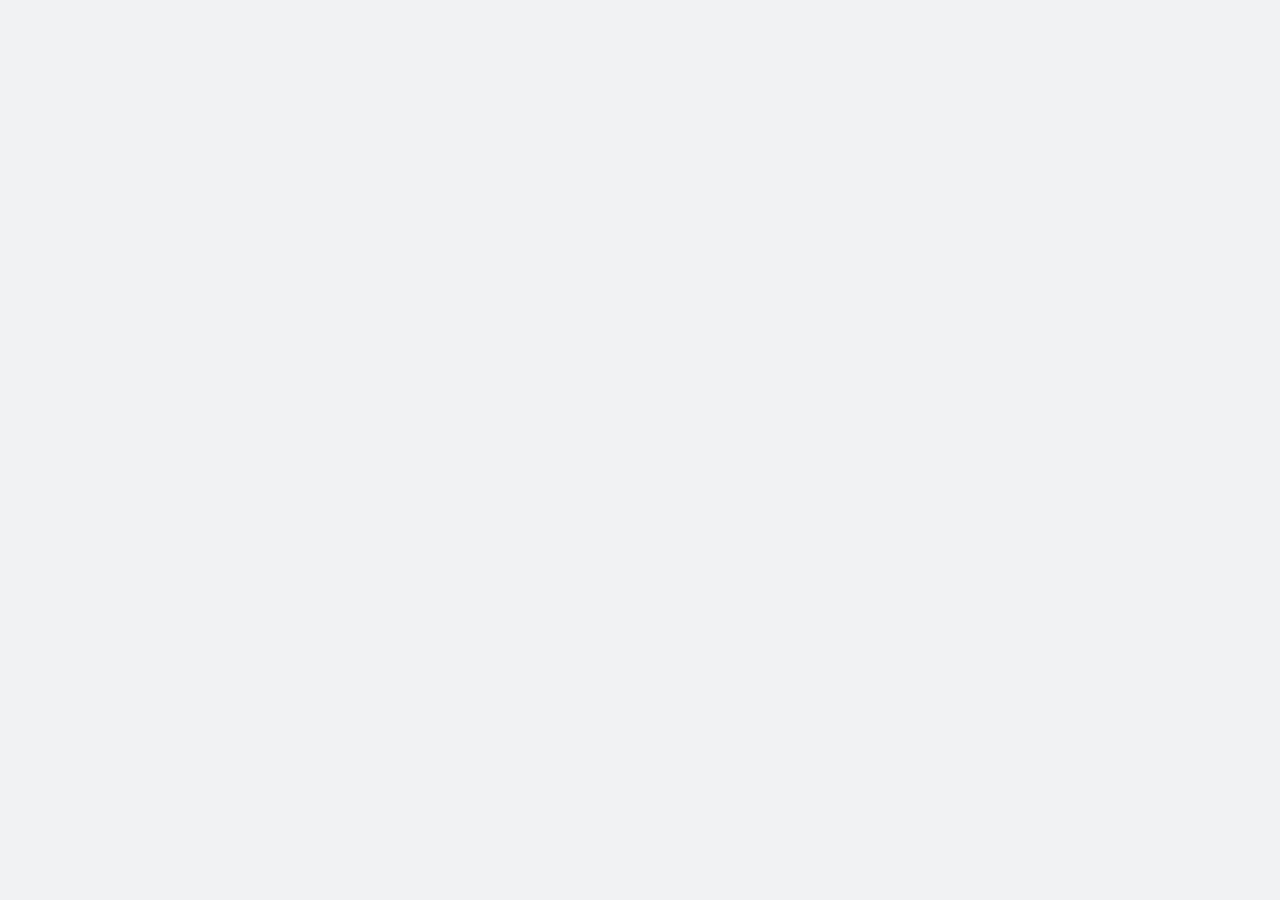
==== src/main/webapp/index.html @ fd12a65a "Initial Push" ====
<!doctype html>
<html>
<head>
    <meta charset="utf-8">
    <meta http-equiv="X-UA-Compatible" content="IE=edge,chrome=1">
    <title>New_VCS_conflicts</title>
    <meta name="description" content="">
    <meta name="viewport" content="width=device-width, initial-scale=1.0, user-scalable=no">
    <script src="wmProperties.js"></script>
    <script src="//d2vfcgp7l1sb91.cloudfront.net/studio-app/9.2.1.4221/wmapp/scripts/wm-libs.min.js"></script>
    <script src="//d2vfcgp7l1sb91.cloudfront.net/studio-app/9.2.1.4221/wmapp/scripts/wm-loader.min.js"></script>
    <script src="app.js"></script>
    <!-- Print CSS -->
    <link rel="stylesheet" href="print.css" type="text/css" media="print" />
    <!--fav icon-->
    <link rel="shortcut icon" href="favicon.png" type="image/x-icon"/>
    <link rel="stylesheet" href="//d2vfcgp7l1sb91.cloudfront.net/studio-app/9.2.1.4221/wmapp/styles/css/wm-style.css">
    <!-- theme --><link rel="stylesheet" href="themes/material/style.css"><!-- /theme -->
    <link rel="stylesheet" href="app.css">
</head>
<body class="wm-app" data-ng-app="Application" id="ng-app" data-ng-controller="AppController">
<!-- load IE9 specific styles and scripts -->
<!--[if lt IE 10]>
<script src="//d2vfcgp7l1sb91.cloudfront.net/studio-app/9.2.1.4221/wmapp/scripts/placeholders.min.js"></script>
<![endif]-->
<div id="wm-app-content"></div>
<div id="wm-common-content"></div>
<wm-spinner name="globalspinner" classname="global-spinner" caption=""></wm-spinner>
<toaster-container toaster-options="{'limit': 1,'time-out': 2000, 'position-class': 'toast-bottom-right'}"></toaster-container>

</body>
</html>
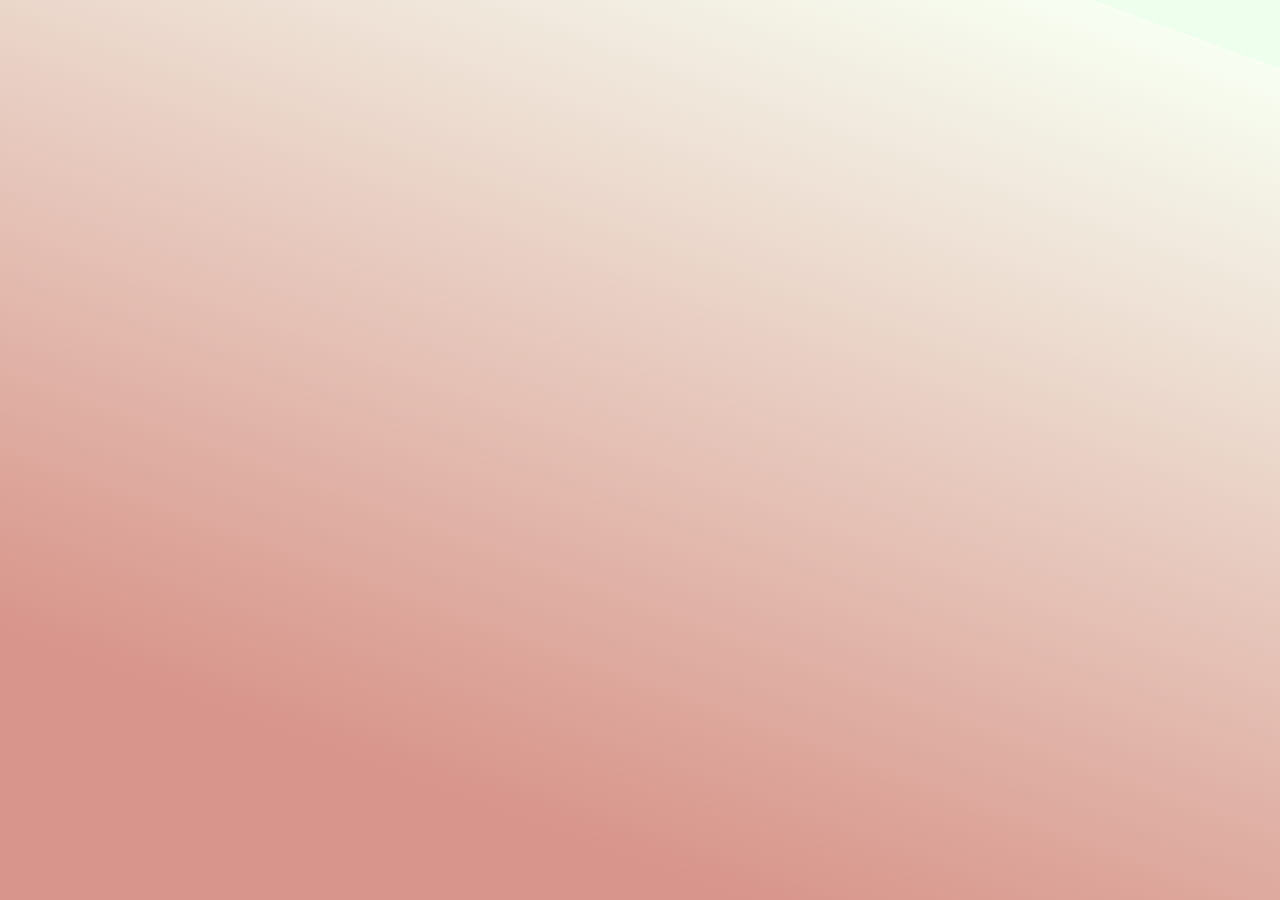
==== commit eefd79e8: "test92222 New files added - [AdventureWorks2014,CountryInfoService,FeedService,FileService,MyJavaSer" ====
--- a/src/main/webapp/index.html
+++ b/src/main/webapp/index.html
@@ -1,32 +1,33 @@
 <!doctype html>
 <html>
-<head>
-    <meta charset="utf-8">
-    <meta http-equiv="X-UA-Compatible" content="IE=edge,chrome=1">
-    <title>New_VCS_conflicts</title>
-    <meta name="description" content="">
-    <meta name="viewport" content="width=device-width, initial-scale=1.0, user-scalable=no">
-    <script src="wmProperties.js"></script>
-    <script src="//d2vfcgp7l1sb91.cloudfront.net/studio-app/9.2.1.4221/wmapp/scripts/wm-libs.min.js"></script>
-    <script src="//d2vfcgp7l1sb91.cloudfront.net/studio-app/9.2.1.4221/wmapp/scripts/wm-loader.min.js"></script>
-    <script src="app.js"></script>
-    <!-- Print CSS -->
-    <link rel="stylesheet" href="print.css" type="text/css" media="print" />
-    <!--fav icon-->
-    <link rel="shortcut icon" href="favicon.png" type="image/x-icon"/>
-    <link rel="stylesheet" href="//d2vfcgp7l1sb91.cloudfront.net/studio-app/9.2.1.4221/wmapp/styles/css/wm-style.css">
-    <!-- theme --><link rel="stylesheet" href="themes/material/style.css"><!-- /theme -->
-    <link rel="stylesheet" href="app.css">
-</head>
-<body class="wm-app" data-ng-app="Application" id="ng-app" data-ng-controller="AppController">
-<!-- load IE9 specific styles and scripts -->
-<!--[if lt IE 10]>
-<script src="//d2vfcgp7l1sb91.cloudfront.net/studio-app/9.2.1.4221/wmapp/scripts/placeholders.min.js"></script>
-<![endif]-->
-<div id="wm-app-content"></div>
-<div id="wm-common-content"></div>
-<wm-spinner name="globalspinner" classname="global-spinner" caption=""></wm-spinner>
-<toaster-container toaster-options="{'limit': 1,'time-out': 2000, 'position-class': 'toast-bottom-right'}"></toaster-container>
-
-</body>
-</html>
+ <head> 
+  <meta charset="utf-8"> 
+  <meta http-equiv="X-UA-Compatible" content="IE=edge,chrome=1"> 
+  <title>New_VCS_conflicts</title> 
+  <meta name="description" content=""> 
+  <meta name="viewport" content="width=device-width, initial-scale=1.0, user-scalable=no"> 
+  <script src="wmProperties.js"></script> 
+  <script src="//d2vfcgp7l1sb91.cloudfront.net/studio-app/9.2.1.4223/wmapp/scripts/wm-libs.min.js"></script> 
+  <script src="//d2vfcgp7l1sb91.cloudfront.net/studio-app/9.2.1.4223/wmapp/scripts/wm-loader.min.js"></script> 
+  <script src="app.js"></script> 
+  <!-- Print CSS --> 
+  <link rel="stylesheet" href="print.css" type="text/css" media="print"> 
+  <!--fav icon--> 
+  <link rel="shortcut icon" href="favicon.ico" type="image/x-icon"> 
+  <link rel="stylesheet" href="//d2vfcgp7l1sb91.cloudfront.net/studio-app/9.2.1.4223/wmapp/styles/css/wm-style.css"> 
+  <!-- theme -->
+  <link rel="stylesheet" href="themes/passion/style.css" theme="wmtheme">
+  <!-- /theme --> 
+  <link rel="stylesheet" href="app.css"> 
+ </head> 
+ <body class="wm-app" data-ng-app="Application" id="ng-app" data-ng-controller="AppController"> 
+  <!-- load IE9 specific styles and scripts --> 
+  <!--[if lt IE 10]>
+<script src="//d2vfcgp7l1sb91.cloudfront.net/studio-app/9.2.1.4223/wmapp/scripts/placeholders.min.js"></script>
+<![endif]--> 
+  <div id="wm-app-content"></div> 
+  <div id="wm-common-content"></div> 
+  <wm-spinner name="globalspinner" classname="global-spinner" caption=""></wm-spinner> 
+  <toaster-container toaster-options="{'limit': 1,'time-out': 2000, 'position-class': 'toast-bottom-right'}"></toaster-container>  
+ </body>
+</html>
--- a/src/main/webapp/print.css
+++ b/src/main/webapp/print.css
@@ -0,0 +1,32 @@
+body {margin:0; padding:0; line-height: 1.4em; word-spacing:1px; letter-spacing:0.2px; font: 13px Arial, Helvetica,"Lucida Grande", serif; color: #000;}
+
+/*Header*/
+h2 {color:#000; font-size:25px;}
+
+/* Links */
+a:link, a:visited {background: transparent; color:#333; text-decoration:none;}
+a:link[href^="http://"]:after, a[href^="http://"]:visited:after {content: " (" attr(href) ") "; font-size: 11px;}
+a[href^="http://"] {color:#000;} 
+
+/*Image*/
+img, img a, .more-link a {border:none;}
+
+/*Remove Element*/
+.app-header, .app-top-nav, .app-footer, .app-left-panel, .app-right-panel {display: none !important;}
+
+/*Remove Form Controls*/
+.app-checkboxset, .app-button, .app-button-group, .app-menu, .app-composite-widget,
+.form-group, .form-control,
+.app-fileupload, .app-grid .table-footer
+{display: none !important;}
+
+/*Show all of the grid data*/
+.app-grid .app-datagrid .app-datagrid-cell {
+    overflow: visible;
+    word-wrap: break-word;
+}
+
+/*Show Grid record data*/
+.app-grid-layout .form-group {
+    display: block !important;
+}
